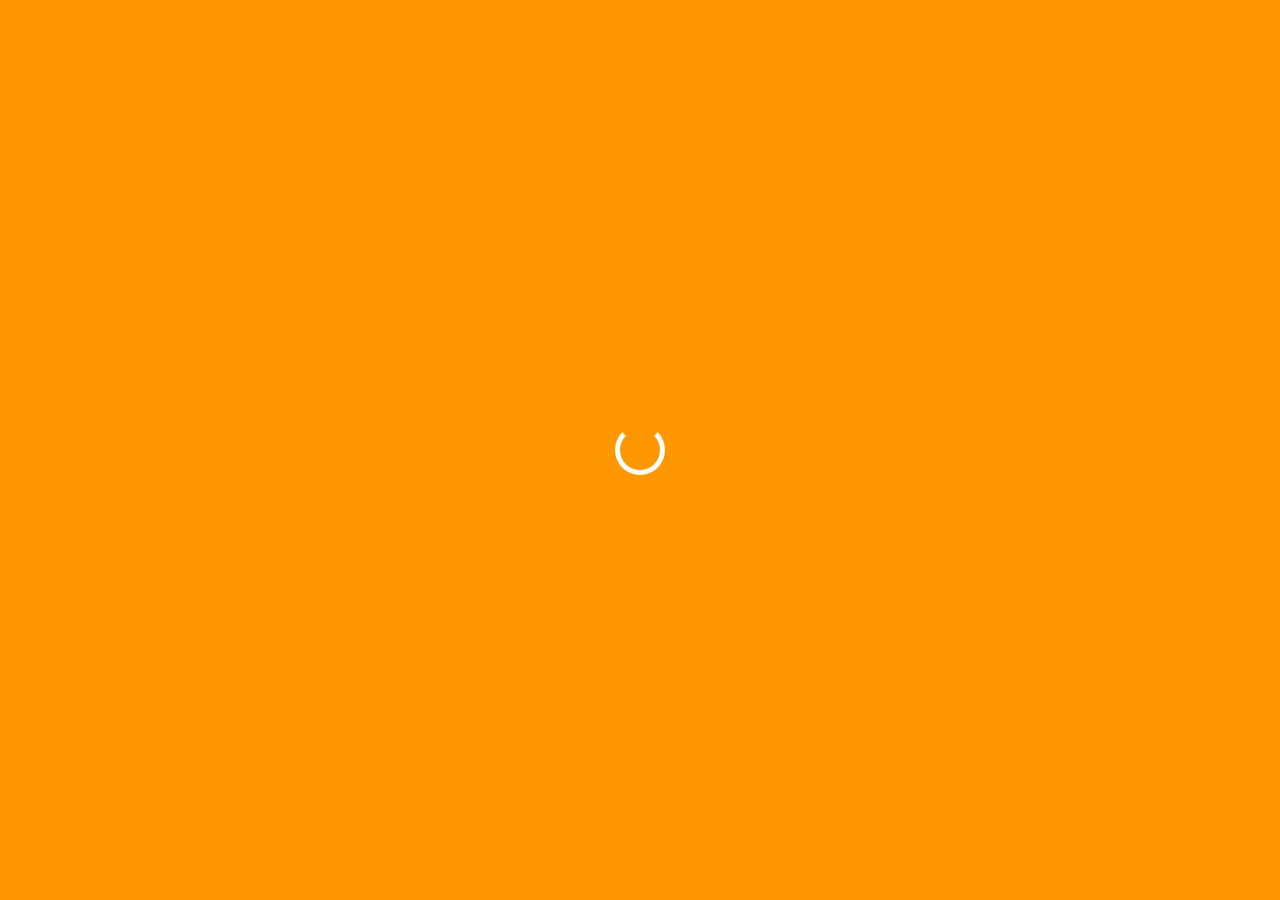
==== interets.html @ 958a8375 "Add files via upload" ====
<!-- interets.html -->
<!DOCTYPE html>
<html lang="fr">
<head>
    <meta charset="UTF-8">
    <meta name="viewport" content="width=device-width, initial-scale=1.0">
    <title>Portfolio - Centres d'Intérêts</title>
    <link rel="stylesheet" href="style.css">
</head>
<body>

    <div class="loader-overlay">
        <div class="loader"></div>
    </div>
    
    <header>
        <h1>Mes Centres d'Intérêts</h1>
        <nav>
            <ul>
                <li><a href="index.html">Accueil</a></li>
                <li><a href="cv.html">Mon CV</a></li>
                <li><a href="interets.html">Centres d'Intérêts</a></li>
                <li><a href="projets.html">Projets</a></li>
                <li><a href="projet-professionnel.html">Projet Professionnel</a></li>
                <li><a href="contact.html">Contact</a></li>
            </ul>
        </nav>
    </header>
    <main>
        <section>
            <h4><strong>Le Sport : Badminton, Parkour et Course à Pied</strong></h4>

            <p>Le sport occupe une place importante dans ma vie, car il me permet de maintenir un équilibre entre mon esprit et mon corps tout en cultivant des valeurs essentielles comme la persévérance et le dépassement de soi.</p> <p> Je pratique le badminton, un sport qui exige à la fois stratégie, agilité et rapidité, et où j'apprécie particulièrement l’intensité des échanges.
      
              Le parkour est une autre de mes passions : il combine créativité, maîtrise corporelle et confiance en soi. Traverser des obstacles urbains en exploitant pleinement mon environnement me procure une sensation unique de liberté et d'accomplissement.
              
              Enfin, la course à pied complète mon engagement sportif. Elle me permet de me recentrer sur moi-même tout en renforçant mon endurance physique et mentale.</p>
        
            <h4><strong>Les Jeux Vidéo et Leur Création</strong></h4>
              
              <p>Les jeux vidéo représentent pour moi un univers fascinant, à la croisée de la technologie, de l’art et du divertissement. En tant que joueur, j'apprécie leur capacité à raconter des histoires immersives, à poser des défis intellectuels et à offrir des moments de plaisir partagé avec mes amis.
      
                Mais ma curiosité va au-delà du jeu : je m’intéresse également à leur création. Concevoir des univers virtuels, élaborer des mécaniques de gameplay et coder des fonctionnalités innovantes sont des aspects qui me passionnent. J’aime explorer les outils et les technologies utilisés pour développer des jeux, comme les moteurs Unity ou Unreal Engine, pour peut-être un jour réaliser mes propres projets.</p>
                
              <h4><strong>Ma Famille et Mes Amis</strong></h4>
      
              <p>Mes amis et ma famille occupent une place centrale dans ma vie. Passer du temps avec eux, partager des moments de complicité et construire des souvenirs ensemble est essentiel à mon bien-être. Que ce soit lors de discussions profondes, d’activités communes ou simplement autour d’un repas, ces relations me donnent la force et l’inspiration nécessaires pour avancer dans mes projets.</p>
              
              <h4><strong>L’Urbex : Exploration Urbaine</strong></h4>
      
              <p>L’urbex, ou exploration urbaine, est une passion qui mêle aventure, curiosité et respect du passé. Découvrir des lieux abandonnés, comprendre leur histoire et les immortaliser à travers des photos ou des récits me permet d’explorer un autre pan de la vie urbaine. Ces moments d’exploration m’ouvrent à la réflexion sur le temps qui passe et les récits que les lieux peuvent transmettre.        </p>
            
           
        </section>
    </main>
    <footer>
        <p>&copy; 2025 - Flavien Grihard - Tous droits réservés</p>
    </footer>

    <script>
        document.addEventListener("DOMContentLoaded", function() {
            const loader = document.querySelector(".loader-overlay");
            setTimeout(() => {
                loader.classList.add("hidden");
            }, 800); // Temps d'affichage du loader
        
            document.querySelectorAll("a").forEach(link => {
                link.addEventListener("click", function(event) {
                    if (this.getAttribute("href").startsWith("#")) return;
                    event.preventDefault();
                    const href = this.getAttribute("href");
                    document.body.classList.add("fade-out");
                    setTimeout(() => {
                        window.location.href = href;
                    }, 500);
                });
            });
        });
        </script>
        
        
        
        
</body>
</html>
---- style.css ----
body {
    display: flex;
    flex-direction: column;
    min-height: 100vh;
    margin: 0;
    font-family: Arial, sans-serif;
}


main {
    flex: 1;
    padding: 20px;
}


header {
    background-color: #ff9800;
    color: white;
    padding: 20px;
    text-align: center;
}

nav ul {
    list-style: none;
    padding: 0;
}

nav ul li {
    display: inline;
    margin: 0 15px;
}

nav ul li a {
    color: white;
    text-decoration: none;
    font-weight: bold;
}

section {
    padding: 20px;
}

footer {
    text-align: center;
    padding: 1rem;
    background-color: #ff9800;
    color: white;
    margin-top: auto;
}

h3 {
    color: #ff9800;
    text-transform: uppercase;
}

h4 {
    color: #ff9800;
    text-transform: uppercase;
}

.CV img {
    width: 50%;  /* Vous pouvez ajuster ce pourcentage selon votre besoin */
    height: auto;  /* Gardera le ratio de l'image */
}



/* Conteneur principal pour organiser les images */
.container {
    display: flex;  /* Utilisation de flexbox */
    width: 100%;
    height: 100vh;  /* Hauteur de la fenêtre du navigateur */
}

/* Style pour la partie gauche */
.left {
    flex: 1;  /* L'image occupe 50% de la largeur */
    display: flex;
    justify-content: center;
    align-items: center;
    margin-top: 100px;
}

.left img {
    width: 80%;  /* Ajustez la taille de l'image */
    height: auto;
}

/* Style pour la partie droite */
.right {
    flex: 1;  /* L'image occupe 50% de la largeur */
    display: flex;
    justify-content: center;
    align-items: center;
    margin-top: 100px;
}

.right img {
    width: 80%;  /* Ajustez la taille de l'image */
    height: auto;
}

sx {
    display: flex;
    flex-direction: column;
    align-items: center;  /* Centre horizontalement */
    justify-content: center;  /* Centre verticalement */
    text-align: center;  /* Centre le texte */
    height: 100vh;  /* Prend toute la hauteur de l'écran */
}


p {
    line-height: 1.6;
}




html, body {
    overflow-x: hidden;
    width: 100%;
}

/* Animation de fondu entre les pages */
.fade-out {
    opacity: 1;
    transition: opacity 0.5s ease-out;
}

.fade-out.hidden {
    opacity: 0;
}

/* Animation de l'écran de chargement */
.loader-overlay {
    position: fixed;
    top: 0;
    left: 0;
    width: 100%;
    height: 100%;
    background: #ff9800;
    display: flex;
    justify-content: center;
    align-items: center;
    z-index: 9999;
    opacity: 1;
    transition: opacity 0.5s ease-out;
}

.loader-overlay.hidden {
    opacity: 0;
    pointer-events: none;
}

.loader {
    border: 5px solid #fff;
    border-top: 5px solid transparent;
    border-radius: 50%;
    width: 50px;
    height: 50px;
    animation: spin 1s linear infinite;
}

@keyframes spin {
    from {
        transform: rotate(0deg);
    }
    to {
        transform: rotate(360deg);
    }
}

/* Conteneur général */
.contact-page {
    font-family: 'Arial', sans-serif;
    padding: 20px;
    background-color: #f4f4f4;
    position: relative;
    overflow: hidden;
}

/* En-tête avec un fond animé */
.contact-header {
    text-align: center;
    background: linear-gradient(45deg, #ff7e5f, #feb47b);
    padding: 50px 0;
    color: white;
    animation: gradientMove 5s ease infinite;
    background-size: 200% 200%;
    position: relative;
    z-index: 1;
}

@keyframes gradientMove {
    0% { background-position: 0% 50%; }
    50% { background-position: 100% 50%; }
    100% { background-position: 0% 50%; }
}

.contact-header h1 {
    font-size: 2.5em;
    margin-bottom: 10px;
}

.contact-header p {
    font-size: 1.2em;
}

/* Effet de parallaxe */
.contact-content {
    display: flex;
    justify-content: space-between;
    gap: 30px;
    margin-top: 30px;
    position: relative;
    z-index: 2;
    transform: translateZ(0); /* Pour activer la parallaxe */
}

/* Formulaire */
.contact-form {
    background-color: white;
    padding: 40px;
    border-radius: 10px;
    box-shadow: 0 4px 8px rgba(0,0,0,0.1);
    width: 50%;
    opacity: 0;
    transform: translateY(100px);
    transition: all 0.5s ease-out;
}

.footer-text {
    position: absolute;  /* Le texte est positionné par rapport à son parent */
    bottom: 10px;         /* Place le texte à 10px du bas du conteneur */
    right: 10px;          /* Place le texte à 10px de la droite du conteneur */
    font-size: 12px;      /* Taille du texte */
    color: #888;          /* Couleur du texte */
  }

.contact-form.visible {
    opacity: 1;
    transform: translateY(0);
}

.contact-form input, .contact-form textarea {
    width: 100%;
    padding: 10px;
    margin-bottom: 20px;
    border: 2px solid #ddd;
    border-radius: 5px;
    transition: border-color 0.3s ease;
}

.contact-form input:focus, .contact-form textarea:focus {
    border-color: #ff7e5f;
}

.contact-form button {
    width: 100%;
    padding: 12px;
    background-color: #ff7e5f;
    color: white;
    border: none;
    border-radius: 5px;
    cursor: pointer;
    transition: background-color 0.3s ease;
}

.contact-form button:hover {
    background-color: #feb47b;
}

/* Informations de contact */
.contact-info {
    width: 40%;
    opacity: 0;
    transform: translateY(100px);
    transition: all 0.5s ease-out;
}

.contact-info.visible {
    opacity: 1;
    transform: translateY(0);
}

.contact-info h2 {
    margin-bottom: 10px;
}

.contact-info p {
    font-size: 1.1em;
    margin-bottom: 10px;
}

.social-links {
    margin-top: 20px;
}

.social-icon {
    margin-right: 15px;
    font-size: 1.5em;
    color: #333;
    transition: color 0.3s ease;
}

.social-icon:hover {
    color: #ff7e5f;
}

/* Carte */
.contact-map iframe {
    width: 100%;
    height: 350px;
    border: 0;
    border-radius: 10px;
    box-shadow: 0 4px 8px rgba(0,0,0,0.1);
}

/* Ajout de l'effet parallaxe au fond */
.contact-page::before {
    content: '';
    position: absolute;
    top: 0;
    left: 0;
    width: 100%;
    height: 100%;
    background: url('path-to-your-image.jpg') no-repeat center center/cover;
    z-index: -1;
    transform: translateZ(-1px) scale(1.5);
    animation: parallaxBackground 10s linear infinite;
}

@keyframes parallaxBackground {
    0% { background-position: 0% 0%; }
    50% { background-position: 100% 100%; }
    100% { background-position: 0% 0%; }
}

/* Global styles */
* {
    margin: 0;
    padding: 0;
    box-sizing: border-box;
  }
  
  body {
    font-family: Arial, sans-serif;
    background-color: #f4f4f4;
    color: #333;
  }
  
  a {
    text-decoration: none;
  }
  
  button {
    border: none;
    background: none;
  }
  
  /* Header Section */
  .header {
    background: linear-gradient(135deg, #ff7e5f, #feb47b); /* Dégradé de couleurs orangées/jaunes */
    color: white;
    text-align: center;
    padding: 100px 0;
  }
  
  .header-content {
    max-width: 800px;
    margin: 0 auto;
  }
  
  .title {
    font-size: 3rem;
    font-weight: bold;
    margin-bottom: 20px;
  }
  
  .subtitle {
    font-size: 1.2rem;
    margin-bottom: 40px;
  }
  
  .cta-button {
    background-color: #feb47b;
    color: white;
    padding: 15px 30px;
    border-radius: 50px;
    font-size: 1rem;
    text-transform: uppercase;
    transition: background-color 0.3s ease;
  }
  
  .cta-button:hover {
    background-color: #ff7e5f;
  }
  
  /* About Section */
  .about {
    padding: 60px 20px;
    background-color: white;
    text-align: center;
  }
  
  .about h2 {
    font-size: 2.5rem;
    margin-bottom: 20px;
  }
  
  .about p {
    font-size: 1.1rem;
    margin-bottom: 30px;
    max-width: 600px;
    margin-left: auto;
    margin-right: auto;
  }
  
  .about .cta-button {
    font-size: 1.2rem;
  }
  
  /* Projects Section */
  .projects {
    padding: 60px 20px;
    background-color: #f9f9f9;
    text-align: center;
  }
  
  .projects h2 {
    font-size: 2.5rem;
    margin-bottom: 40px;
  }
  
  .project-cards {
    display: flex;
    justify-content: space-around;
    flex-wrap: wrap;
  }
  
  .project-card {
    background-color: white;
    width: 30%;
    margin: 15px;
    padding: 20px;
    box-shadow: 0 4px 8px rgba(0, 0, 0, 0.1);
    border-radius: 8px;
    text-align: center;
    transition: transform 0.3s ease;
  }
  
  .project-card:hover {
    transform: translateY(-10px);
  }
  
  .project-card img {
    width: 100%;
    height: auto;
    border-radius: 8px;
    margin-bottom: 15px;
  }
  
  .project-card h3 {
    font-size: 1.5rem;
    margin-bottom: 10px;
  }
  
  .project-card p {
    font-size: 1rem;
    color: #555;
  }
  
  /* Contact Section */
  .contact {
    padding: 60px 20px;
    background-color: white;
    text-align: center;
  }
  
  .contact h2 {
    font-size: 2.5rem;
    margin-bottom: 20px;
  }
  
  .contact p {
    font-size: 1.1rem;
    margin-bottom: 30px;
  }
  
  footer {
    background-color: #ff9800;
    color: white;
    text-align: center;
    padding: 20px 0;
  }
  
  footer p {
    font-size: 1rem;
  }
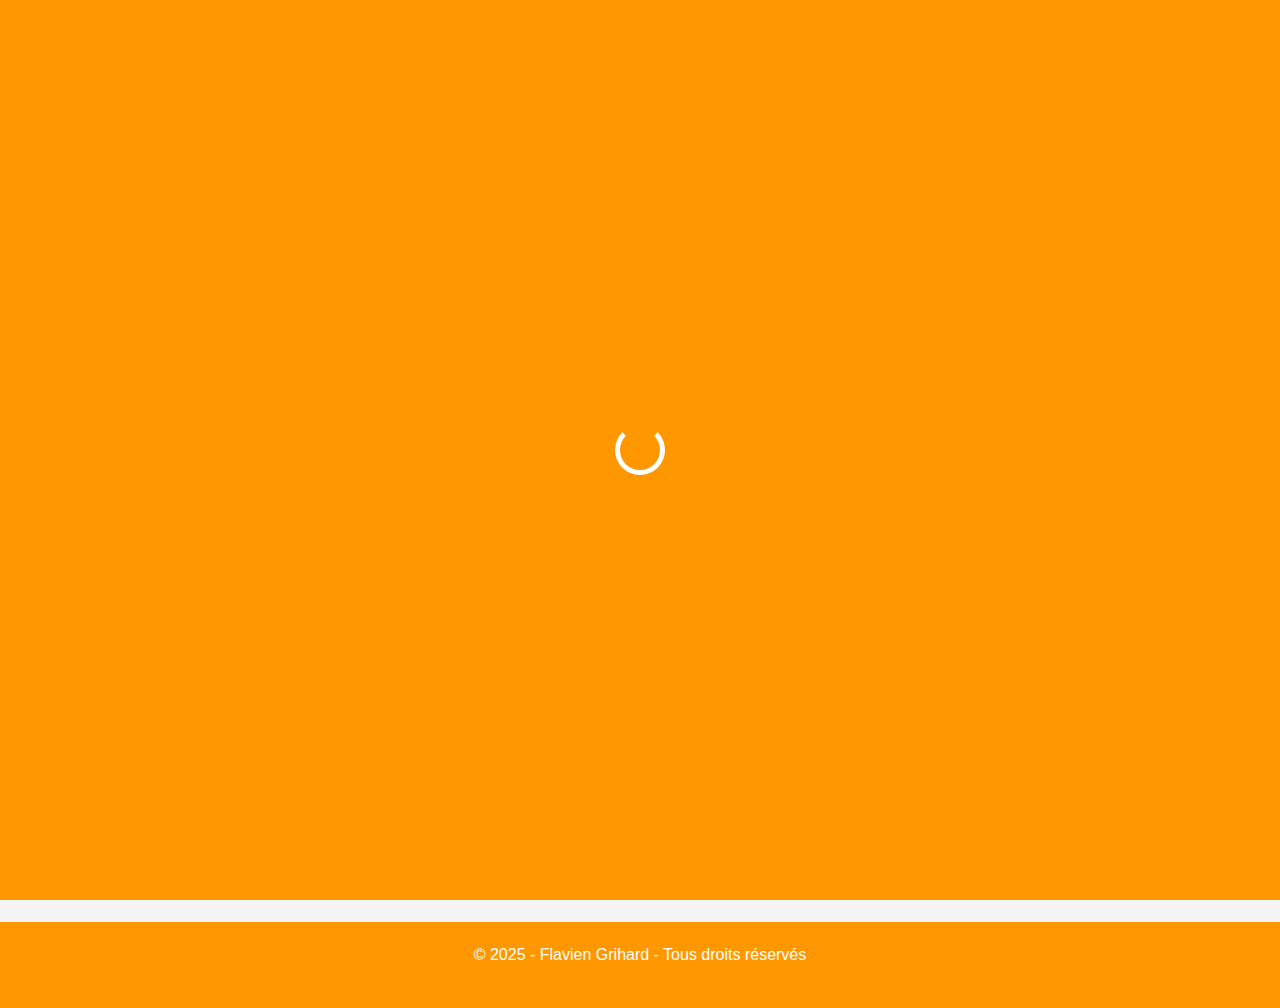
==== commit 05f34243: "Update interets.html" ====
--- a/interets.html
+++ b/interets.html
@@ -28,27 +28,27 @@
     </header>
     <main>
         <section>
-            <h4><strong>Le Sport : Badminton, Parkour et Course à Pied</strong></h4>
+            <h2><strong>Le Sport : Badminton, Parkour et Course à Pied</strong></h2>
 
-            <p>Le sport occupe une place importante dans ma vie, car il me permet de maintenir un équilibre entre mon esprit et mon corps tout en cultivant des valeurs essentielles comme la persévérance et le dépassement de soi.</p> <p> Je pratique le badminton, un sport qui exige à la fois stratégie, agilité et rapidité, et où j'apprécie particulièrement l’intensité des échanges.
+            <p><strong>Le sport occupe une place importante dans ma vie, car il me permet de maintenir un équilibre entre mon esprit et mon corps tout en cultivant des valeurs essentielles comme la persévérance et le dépassement de soi.</strong></p> <p> Je pratique le badminton, un sport qui exige à la fois stratégie, agilité et rapidité, et où j'apprécie particulièrement l’intensité des échanges.
       
               Le parkour est une autre de mes passions : il combine créativité, maîtrise corporelle et confiance en soi. Traverser des obstacles urbains en exploitant pleinement mon environnement me procure une sensation unique de liberté et d'accomplissement.
               
               Enfin, la course à pied complète mon engagement sportif. Elle me permet de me recentrer sur moi-même tout en renforçant mon endurance physique et mentale.</p>
         
-            <h4><strong>Les Jeux Vidéo et Leur Création</strong></h4>
+            <h2><strong>Les Jeux Vidéo et Leur Création</strong></h2>
               
-              <p>Les jeux vidéo représentent pour moi un univers fascinant, à la croisée de la technologie, de l’art et du divertissement. En tant que joueur, j'apprécie leur capacité à raconter des histoires immersives, à poser des défis intellectuels et à offrir des moments de plaisir partagé avec mes amis.
+              <p><strong>Les jeux vidéo représentent pour moi un univers fascinant, à la croisée de la technologie, de l’art et du divertissement.</strong></p> <p>En tant que joueur, j'apprécie leur capacité à raconter des histoires immersives, à poser des défis intellectuels et à offrir des moments de plaisir partagé avec mes amis.
       
                 Mais ma curiosité va au-delà du jeu : je m’intéresse également à leur création. Concevoir des univers virtuels, élaborer des mécaniques de gameplay et coder des fonctionnalités innovantes sont des aspects qui me passionnent. J’aime explorer les outils et les technologies utilisés pour développer des jeux, comme les moteurs Unity ou Unreal Engine, pour peut-être un jour réaliser mes propres projets.</p>
                 
-              <h4><strong>Ma Famille et Mes Amis</strong></h4>
+              <h2><strong>Ma Famille et Mes Amis</strong></h2>
       
-              <p>Mes amis et ma famille occupent une place centrale dans ma vie. Passer du temps avec eux, partager des moments de complicité et construire des souvenirs ensemble est essentiel à mon bien-être. Que ce soit lors de discussions profondes, d’activités communes ou simplement autour d’un repas, ces relations me donnent la force et l’inspiration nécessaires pour avancer dans mes projets.</p>
+              <p><strong>Mes amis et ma famille occupent une place centrale dans ma vie.</strong></p> <p>Passer du temps avec eux, partager des moments de complicité et construire des souvenirs ensemble est essentiel à mon bien-être. Que ce soit lors de discussions profondes, d’activités communes ou simplement autour d’un repas, ces relations me donnent la force et l’inspiration nécessaires pour avancer dans mes projets.</p>
               
-              <h4><strong>L’Urbex : Exploration Urbaine</strong></h4>
+              <h2><strong>L’Urbex : Exploration Urbaine</strong></h2>
       
-              <p>L’urbex, ou exploration urbaine, est une passion qui mêle aventure, curiosité et respect du passé. Découvrir des lieux abandonnés, comprendre leur histoire et les immortaliser à travers des photos ou des récits me permet d’explorer un autre pan de la vie urbaine. Ces moments d’exploration m’ouvrent à la réflexion sur le temps qui passe et les récits que les lieux peuvent transmettre.        </p>
+              <p><strong>L’urbex, ou exploration urbaine, est une passion qui mêle aventure, curiosité et respect du passé.</p></strong> <p>Découvrir des lieux abandonnés, comprendre leur histoire et les immortaliser à travers des photos ou des récits me permet d’explorer un autre pan de la vie urbaine. Ces moments d’exploration m’ouvrent à la réflexion sur le temps qui passe et les récits que les lieux peuvent transmettre.        </p>
             
            
         </section>
@@ -82,4 +82,4 @@
         
         
 </body>
-</html>+</html>
--- a/style.css
+++ b/style.css
@@ -53,9 +53,10 @@
     text-transform: uppercase;
 }
 
-h4 {
+h2 {
     color: #ff9800;
     text-transform: uppercase;
+    margin-bottom: 10px; /* Ajoute un espace sous chaque titre */
 }
 
 .CV img {
@@ -498,4 +499,9 @@
   footer p {
     font-size: 1rem;
   }
-  +  
+
+
+p {
+    margin-bottom: 20px; /* Ajoute un espace entre chaque paragraphe */
+}
